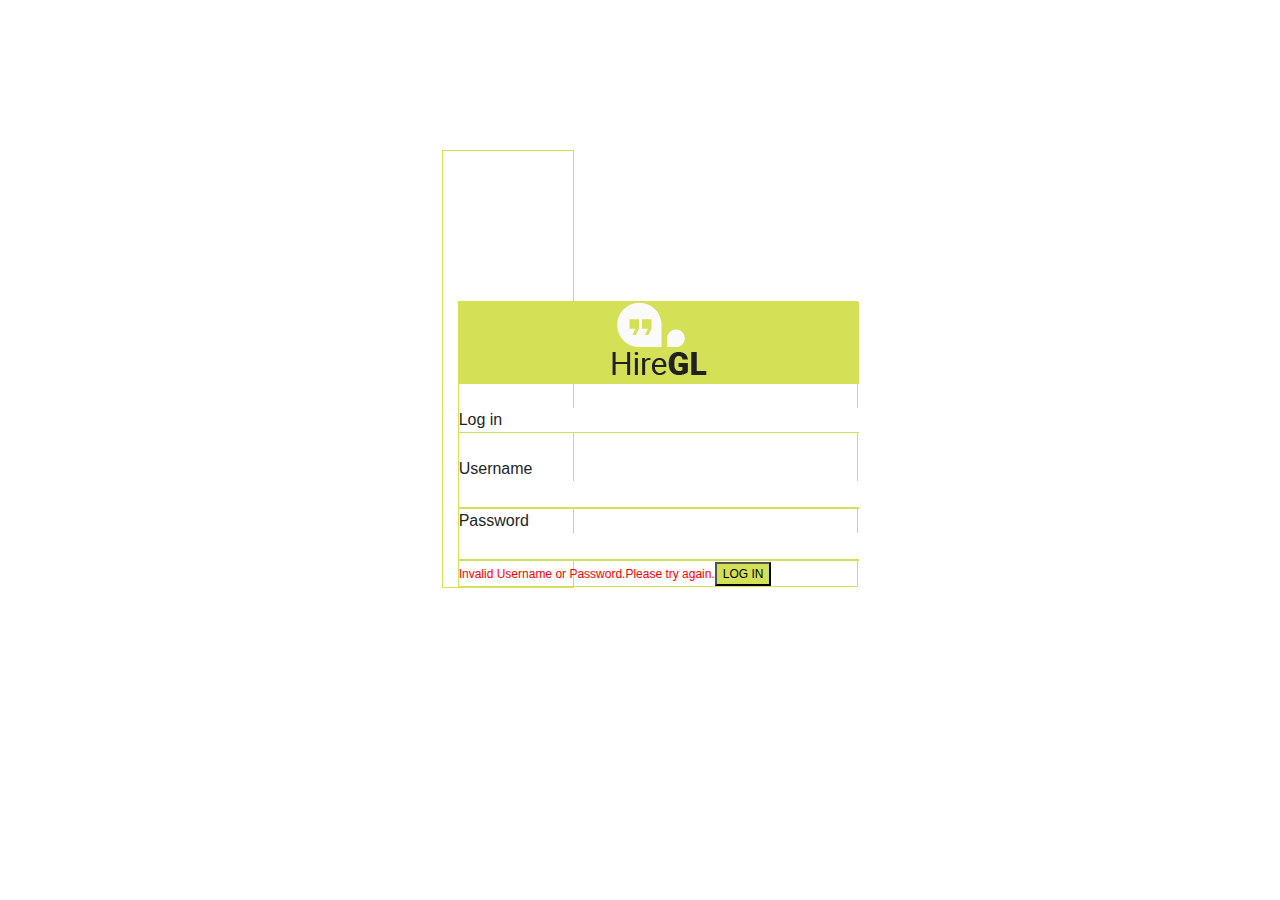
==== index.html @ ffe3727f "log in menu" ====
<!DOCTYPE html>
<html>
<head>
    <meta charset="utf-8">
   	<link rel="stylesheet" href="https://maxcdn.bootstrapcdn.com/bootstrap/4.0.0/css/bootstrap.min.css" integrity="sha384-Gn5384xqQ1aoWXA+058RXPxPg6fy4IWvTNh0E263XmFcJlSAwiGgFAW/dAiS6JXm" crossorigin="anonymous">
   	<link rel="stylesheet" type="text/css" href="css.css">

</head>
<body>
	
	<div class="container col-md-4" >
  <div class="col-md-4" id="main">
    <div id="main">
    	<div align="center" id="logo"><img src="logo.png"   align="center"> </div><br>
    	<div id="logIn">Log in</div><br>
    	<div id="userName">Username</div>
    	<input id="userNameInput"><br>
    	<div id="password">Password</div>
    	<input id="inputPassword">
    	<span id="error">Invalid Username or Password.Please try again.<button id="button" >LOG IN</button></span>
    	<span></span>


  </div>


</body>
---- css.css ----
#main{
	margin-top: 150px;
	border: 1px solid rgb(212, 225, 87);
	width: 400px;
}
#logo{
	background: rgb(212, 225, 87);
	width: 400px;
}
#logIn{
	
	background: white;
	border-bottom: 1px solid rgb(212, 225, 87);
	width: 400px;
  
}
#userNameInput{
	border:none;
	border-bottom: 2px solid rgb(212, 225, 87);
	width: 400px;
}
#userName{
	width: 400px;
}
#password{
	width: 400px;
}
#inputPassword{
	border:none;
	border-bottom: 2px solid rgb(212, 225, 87);
	width: 400px;
}
#error{
	font-size: 12px;
	color: red;
	width: 300px;
}
#button{
	background: rgb(212, 225, 87);


}
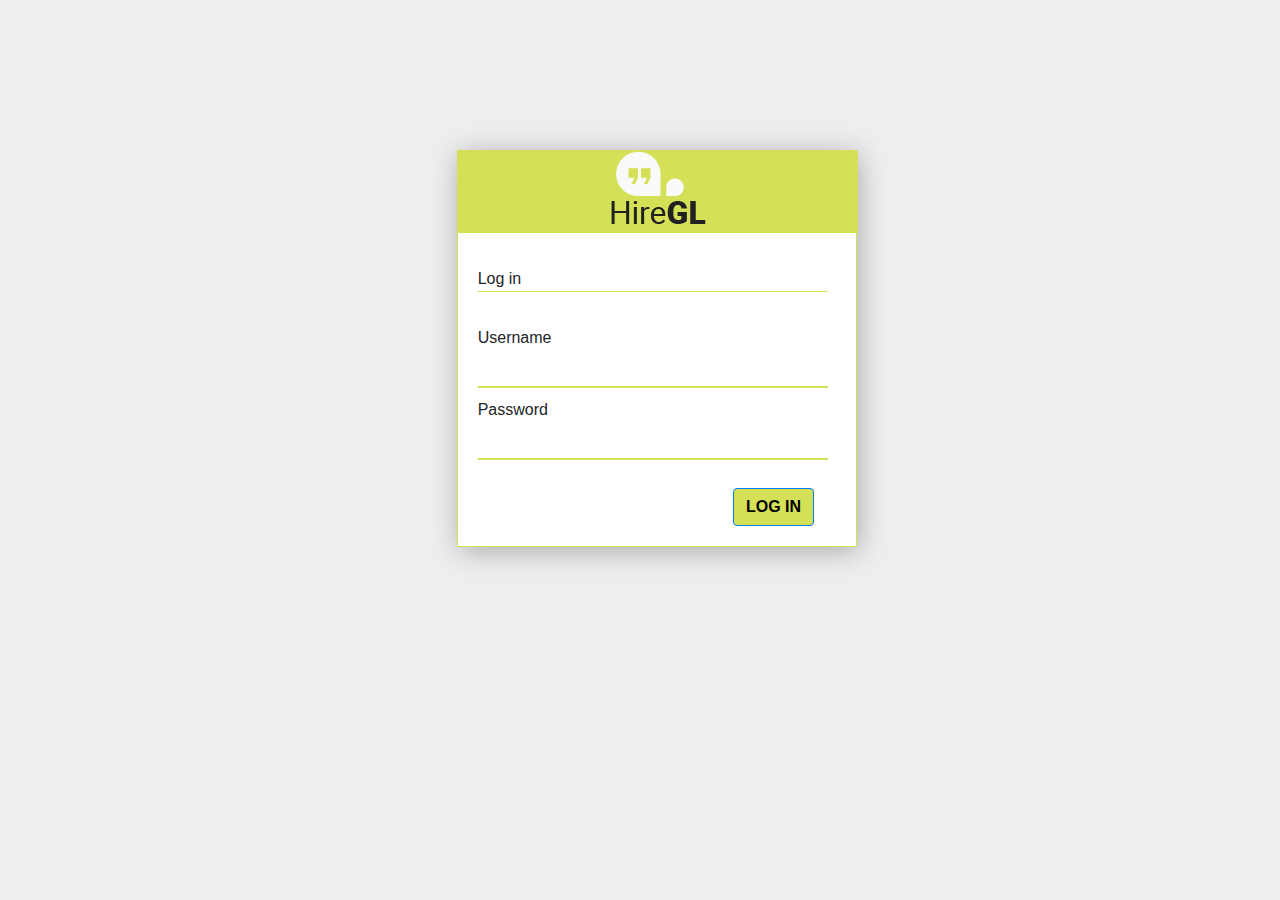
==== commit b69598a0: "added error div" ====
--- a/index.html
+++ b/index.html
@@ -8,20 +8,28 @@
 </head>
 <body>
 	
-	<div class="container col-md-4" >
-  <div class="col-md-4" id="main">
-    <div id="main">
+	<div class="container col-md-4" id="col" >
+  <div class="col-md-4">
+    <div id="main" >
     	<div align="center" id="logo"><img src="logo.png"   align="center"> </div><br>
     	<div id="logIn">Log in</div><br>
     	<div id="userName">Username</div>
-    	<input id="userNameInput"><br>
-    	<div id="password">Password</div>
-    	<input id="inputPassword">
-    	<span id="error">Invalid Username or Password.Please try again.<button id="button" >LOG IN</button></span>
-    	<span></span>
+    	<input id="userNameInput">
+    	<div id="password" >Password</div>
+    	<input id="inputPassword" type="password">
 
-
+   
+    		<div>
+    			<div id="error">Invalid Username or Password. <br>Please try again.</div>
+    			<button id="button" class="btn btn-primary">LOG IN</button>
+    		</div>
+    	
+    	
+    	
   </div>
-
-
+ </div>
+</div>
+  <script src="https://ajax.googleapis.com/ajax/libs/jquery/3.2.1/jquery.min.js"></script>
+	
+	<script type="text/javascript" src="script.js"></script>
 </body>--- a/css.css
+++ b/css.css
@@ -1,42 +1,77 @@
+body{
+	background: rgb(238, 238, 238);
+}
 #main{
 	margin-top: 150px;
 	border: 1px solid rgb(212, 225, 87);
 	width: 400px;
+	background: white;
+	box-shadow: 2px 4px 26px -1px rgba(166,164,166,1);
 }
 #logo{
 	background: rgb(212, 225, 87);
 	width: 400px;
 }
 #logIn{
-	
+	margin-top: 10px;
+	margin-left: 20px;
+	margin-right: 20px;
 	background: white;
 	border-bottom: 1px solid rgb(212, 225, 87);
-	width: 400px;
+	width: 350px;
   
 }
 #userNameInput{
+	margin-top: 10px;
+	margin-left: 20px;
+	margin-right: 20px;;
 	border:none;
 	border-bottom: 2px solid rgb(212, 225, 87);
-	width: 400px;
+	outline: none;
+	width: 350px;
 }
 #userName{
-	width: 400px;
+	margin-top: 10px;
+	margin-left: 20px;
+	margin-right: 20px;
+	width: 350px;
 }
 #password{
-	width: 400px;
+
+	margin-top: 10px;
+	margin-left: 20px;
+	margin-right: 20px;
+	width: 350px;
 }
 #inputPassword{
+	outline: none;
+	margin-top: 10px;
+	margin-left: 20px;
+	margin-right: 20px;
 	border:none;
 	border-bottom: 2px solid rgb(212, 225, 87);
-	width: 400px;
+	width: 350px;
 }
 #error{
+	margin-top: 10px;
+	margin-left: 20px;
+	margin-top: 10px
 	font-size: 12px;
-	color: red;
-	width: 300px;
+	visibility: hidden;
+	display: inline-block;
+	font-family: roboto;
 }
 #button{
+
+	margin-top: 20px;
+	margin-bottom: 20px;
 	background: rgb(212, 225, 87);
-
-
+	font-weight: bold;
+	color: black;
+	display: inline-block;
+	margin-left: 50px;
+ 
+}
+#col{
+	background color: white;
 }